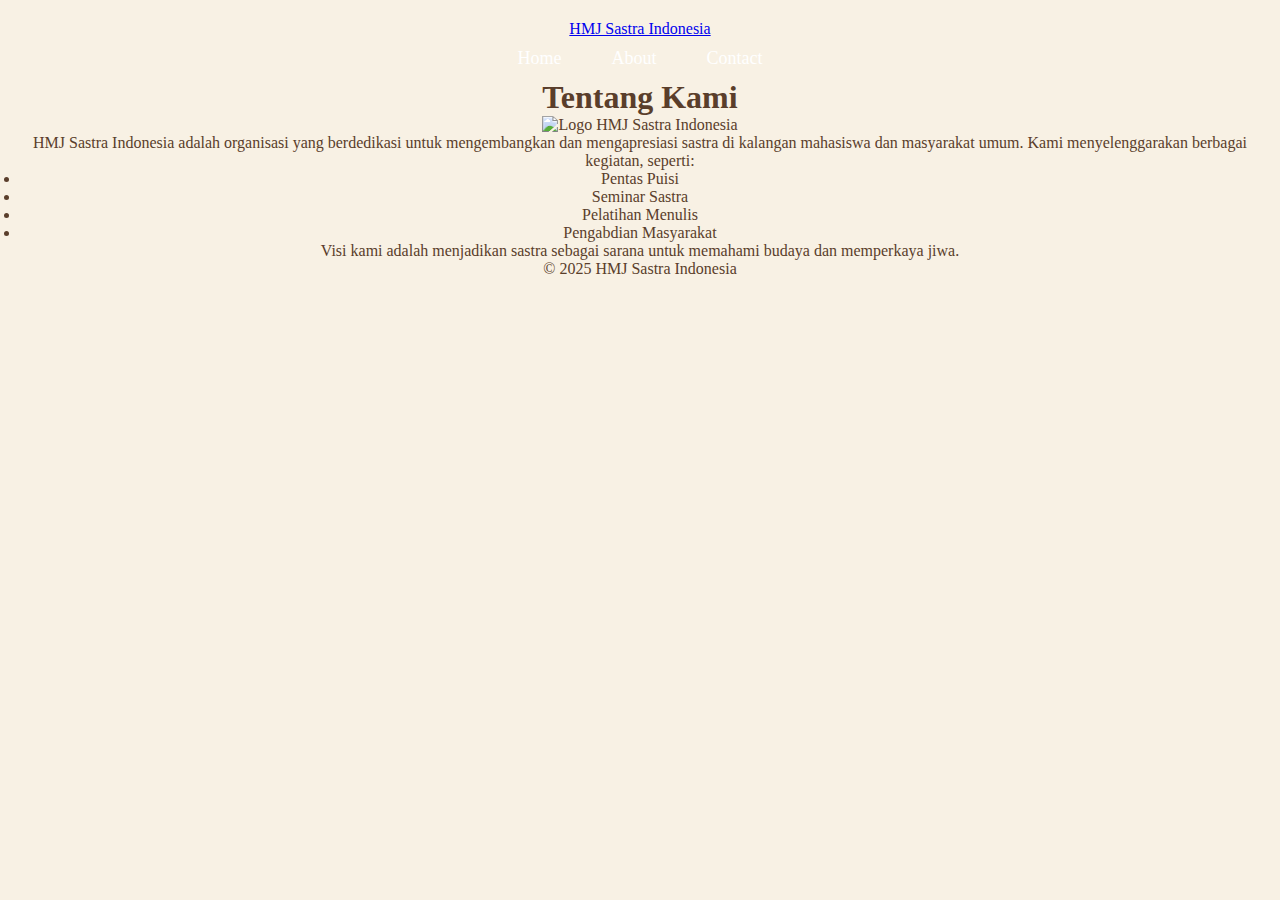
==== about.html @ 9f1cd97a "Update and rename dokumentasi.html to about.html" ====
<!DOCTYPE html>
<html lang="id">
<head>
    <meta charset="UTF-8">
    <meta name="viewport" content="width=device-width, initial-scale=1.0">
    <title>Tentang Kami - HMJ Sastra Indonesia</title>
    <link rel="stylesheet" href="styles.css">
</head>
<body>

    <!-- Navbar -->
    <nav class="navbar">
        <div class="logo">
            <a href="index.html">HMJ Sastra Indonesia</a>
        </div>
        <ul class="nav-links">
            <li><a href="index.html">Home</a></li>
            <li><a href="about.html">About</a></li>
            <li><a href="contact.html">Contact</a></li>
        </ul>
    </nav>

    <!-- About Section -->
    <section class="about-page">
        <h1 class="fade-in-left">Tentang Kami</h1>
        <div class="about-container">
            <div class="about-image fade-in-left">
                <img src="logo-hmj.png" alt="Logo HMJ Sastra Indonesia">
            </div>
            <div class="about-text fade-in-right">
                <p>HMJ Sastra Indonesia adalah organisasi yang berdedikasi untuk mengembangkan dan mengapresiasi sastra di kalangan mahasiswa dan masyarakat umum. Kami menyelenggarakan berbagai kegiatan, seperti:</p>
                <ul>
                    <li>Pentas Puisi</li>
                    <li>Seminar Sastra</li>
                    <li>Pelatihan Menulis</li>
                    <li>Pengabdian Masyarakat</li>
                </ul>
                <p>Visi kami adalah menjadikan sastra sebagai sarana untuk memahami budaya dan memperkaya jiwa.</p>
            </div>
        </div>
    </section>

    <!-- Footer -->
    <footer>
        <p>&copy; 2025 HMJ Sastra Indonesia</p>
    </footer>

    <script src="script.js"></script>

</body>
</html>
---- styles.css ----
/* RESET STYLE */
* {
    margin: 0;
    padding: 0;
    box-sizing: border-box;
    font-family: 'Georgia', serif;
}

/* BODY */
body {
    background-color: #f8f1e4; /* Warna krem lembut */
    color: #5a3e2b; /* Warna cokelat tua */
    text-align: center;
    padding: 20px;
}

/* HEADER */
header {
    background-color: #8b5e3c; /* Cokelat tua */
    padding: 15px;
    color: white;
    font-size: 22px;
    font-weight: bold;
}

nav ul {
    list-style: none;
    display: flex;
    justify-content: center;
    padding: 10px 0;
}

nav ul li {
    margin: 0 15px;
}

nav ul li a {
    color: white;
    text-decoration: none;
    font-size: 18px;
    padding: 5px 10px;
    transition: 0.3s;
}

nav ul li a:hover {
    background-color: #5a3e2b;
    border-radius: 5px;
}

/* BUKU ANIMASI */
.buku-container {
    display: flex;
    justify-content: center;
    align-items: center;
    height: 300px;
    perspective: 1000px;
    margin: 50px 0;
}

.buku {
    position: relative;
    width: 220px;
    height: 280px;
    transform-style: preserve-3d;
    animation: bukaBuku 2s ease-in-out forwards;
}

.halaman {
    position: absolute;
    width: 100%;
    height: 100%;
    background: #f4e1c1; /* Krem seperti kertas */
    border-radius: 5px;
    transform-origin: left;
    box-shadow: inset 0px 0px 5px rgba(0, 0, 0, 0.2);
}

.halaman-kanan {
    transform: rotateY(180deg);
    animation: halamanTerbuka 2s 0.5s ease-out forwards;
}

.cover {
    position: absolute;
    width: 100%;
    height: 100%;
    background: #8b5e3c; /* Cokelat tua */
    border-radius: 5px;
    color: white;
    text-align: center;
    line-height: 280px;
    font-weight: bold;
    font-size: 18px;
    box-shadow: 3px 3px 10px rgba(0, 0, 0, 0.3);
}

.cover-depan {
    transform-origin: left;
    transform: rotateY(0deg);
    animation: coverTerbuka 2s ease-out forwards;
}

.cover-belakang {
    background: #6b4226; /* Warna cokelat lebih gelap */
}

/* ANIMASI BUKU */
@keyframes bukaBuku {
    0% {
        transform: rotateY(0deg);
    }
    100% {
        transform: rotateY(-15deg);
    }
}

@keyframes halamanTerbuka {
    0% {
        transform: rotateY(180deg);
    }
    100% {
        transform: rotateY(0deg);
    }
}

@keyframes coverTerbuka {
    0% {
        transform: rotateY(0deg);
    }
    100% {
        transform: rotateY(-180deg);
    }
}

/* TOMBOL NAVIGASI */
.tombol-container {
    margin-top: 20px;
}

.tombol {
    display: inline-block;
    background-color: #5a3e2b;
    color: white;
    padding: 10px 20px;
    text-decoration: none;
    border-radius: 5px;
    font-size: 18px;
    margin: 10px;
    transition: 0.3s;
}

.tombol:hover {
    background-color: #8b5e3c;
}

/* KEANGGOTAAN */
.keanggotaan-container {
    text-align: center;
    padding: 20px;
}

.keanggotaan-container h2 {
    font-size: 24px;
    margin-bottom: 20px;
    color: #5a3e2b;
}

.anggota-grid {
    display: grid;
    grid-template-columns: repeat(auto-fit, minmax(200px, 1fr));
    gap: 20px;
    justify-items: center;
    padding: 20px;
}

.anggota {
    background: #fff;
    border-radius: 10px;
    padding: 15px;
    text-align: center;
    box-shadow: 2px 2px 10px rgba(0, 0, 0, 0.1);
    transition: 0.3s;
}

.anggota img {
    width: 100px;
    height: 100px;
    border-radius: 50%;
    object-fit: cover;
}

.anggota h3 {
    margin: 10px 0 5px;
    font-size: 18px;
    color: #5a3e2b;
}

.anggota p {
    font-size: 14px;
    color: #8b5e3c;
}

.anggota:hover {
    transform: scale(1.05);
    box-shadow: 3px 3px 15px rgba(0, 0, 0, 0.2);
}

/* KEGIATAN */
.kegiatan-container {
    text-align: center;
    padding: 40px 20px;
}

.kegiatan-container h2 {
    font-size: 24px;
    margin-bottom: 15px;
    color: #5a3e2b;
}

.kegiatan-container p {
    font-size: 16px;
    color: #8b5e3c;
    margin-bottom: 20px;
}

/* KALENDER */
.kalender-container {
    text-align: center;
    padding: 40px 20px;
}

.kalender-container h2 {
    font-size: 24px;
    margin-bottom: 20px;
    color: #5a3e2b;
}

.kalender {
    width: 80%;
    margin: 0 auto;
    border-collapse: collapse;
}

.kalender th, .kalender td {
    border: 1px solid #8b5e3c;
    padding: 10px;
    text-align: center;
}

.kalender th {
    background-color: #5a3e2b;
    color: white;
}

.kalender tr:nth-child(even) {
    background-color: #f5f0e1;
}

/* DOKUMENTASI KEGIATAN */
.dokumentasi-container {
    text-align: center;
    padding: 40px 20px;
}

.dokumentasi-container h2 {
    font-size: 24px;
    margin-bottom: 20px;
    color: #5a3e2b;
}

.kategori {
    margin-bottom: 40px;
}

.kategori h3 {
    font-size: 20px;
    margin-bottom: 10px;
    color: #8b5e3c;
}

.gallery {
    display: flex;
    justify-content: center;
    gap: 15px;
    flex-wrap: wrap;
}

.gallery img {
    width: 200px;
    height: 150px;
    object-fit: cover;
    border-radius: 10px;
    box-shadow: 2px 2px 10px rgba(0, 0, 0, 0.1);
    transition: transform 0.3s ease-in-out;
}

.gallery img:hover {
    transform: scale(1.1);
}

/* KONTAK */
.kontak-container {
    text-align: center;
    padding: 40px 20px;
}

.kontak-container h2 {
    font-size: 24px;
    margin-bottom: 10px;
    color: #5a3e2b;
}

.kontak-container p {
    font-size: 16px;
    color: #8b5e3c;
    margin-bottom: 20px;
}

/* Tombol Media Sosial */
.social-buttons {
    display: flex;
    justify-content: center;
    gap: 15px;
}

.social-buttons a img {
    width: 50px;
    height: 50px;
    transition: transform 0.3s ease-in-out;
}

.social-buttons a img:hover {
    transform: scale(1.1);
}

/* KONTAINER BUKU */
.book-container {
    display: flex;
    justify-content: center;
    align-items: center;
    height: 100vh;
    background-color: #f5f0e1;
}

/* BUKU */
.book {
    width: 200px;
    height: 260px;
    position: relative;
    perspective: 1000px;
}

/* HALAMAN BUKU */
.page {
    width: 100%;
    height: 100%;
    position: absolute;
    top: 0;
    left: 0;
    background: linear-gradient(to right, #8b5e3c, #e0c9a6);
    border-radius: 10px;
    transform-origin: left center;
}

/* HALAMAN KIRI */
.page-left {
    animation: openLeft 2s ease forwards;
}

/* HALAMAN KANAN */
.page-right {
    animation: openRight 2s ease forwards;
}

/* ANIMASI HALAMAN KIRI */
@keyframes openLeft {
    0% {
        transform: rotateY(0deg);
    }
    100% {
        transform: rotateY(-180deg);
    }
}

/* ANIMASI HALAMAN KANAN */
@keyframes openRight {
    0% {
        transform: rotateY(0deg);
    }
    100% {
        transform: rotateY(180deg);
    }
}
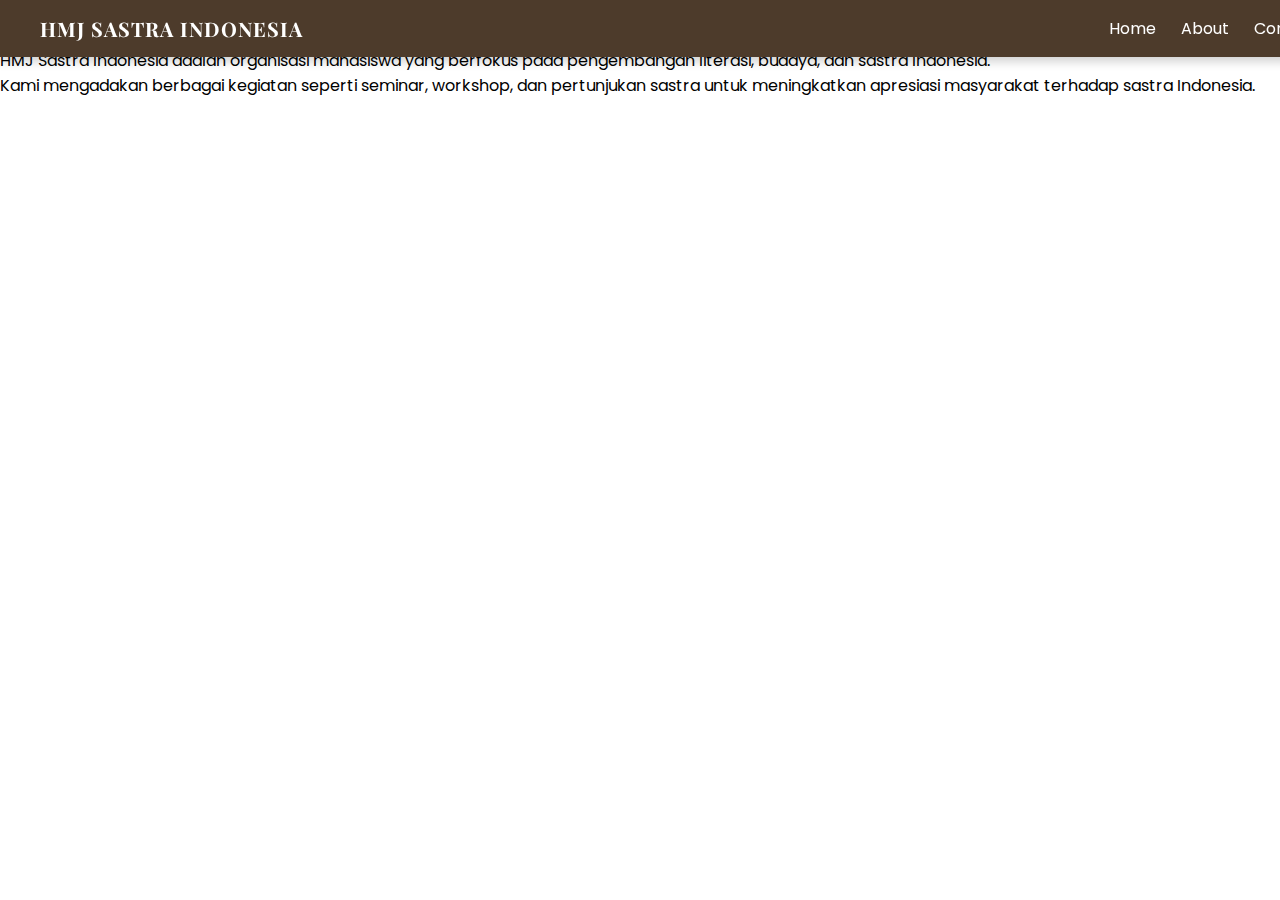
==== commit c8c7e0a7: "Update about.html" ====
--- a/about.html
+++ b/about.html
@@ -3,16 +3,15 @@
 <head>
     <meta charset="UTF-8">
     <meta name="viewport" content="width=device-width, initial-scale=1.0">
-    <title>Tentang Kami - HMJ Sastra Indonesia</title>
+    <title>About Us - HMJ Sastra Indonesia</title>
     <link rel="stylesheet" href="styles.css">
+    <script defer src="script.js"></script>
 </head>
 <body>
 
     <!-- Navbar -->
     <nav class="navbar">
-        <div class="logo">
-            <a href="index.html">HMJ Sastra Indonesia</a>
-        </div>
+        <div class="logo">HMJ Sastra Indonesia</div>
         <ul class="nav-links">
             <li><a href="index.html">Home</a></li>
             <li><a href="about.html">About</a></li>
@@ -21,31 +20,17 @@
     </nav>
 
     <!-- About Section -->
-    <section class="about-page">
-        <h1 class="fade-in-left">Tentang Kami</h1>
-        <div class="about-container">
-            <div class="about-image fade-in-left">
-                <img src="logo-hmj.png" alt="Logo HMJ Sastra Indonesia">
-            </div>
-            <div class="about-text fade-in-right">
-                <p>HMJ Sastra Indonesia adalah organisasi yang berdedikasi untuk mengembangkan dan mengapresiasi sastra di kalangan mahasiswa dan masyarakat umum. Kami menyelenggarakan berbagai kegiatan, seperti:</p>
-                <ul>
-                    <li>Pentas Puisi</li>
-                    <li>Seminar Sastra</li>
-                    <li>Pelatihan Menulis</li>
-                    <li>Pengabdian Masyarakat</li>
-                </ul>
-                <p>Visi kami adalah menjadikan sastra sebagai sarana untuk memahami budaya dan memperkaya jiwa.</p>
-            </div>
+    <section class="about">
+        <div class="container">
+            <h1 class="fade-in">Tentang Kami</h1>
+            <p class="slide-up">
+                HMJ Sastra Indonesia adalah organisasi mahasiswa yang berfokus pada pengembangan literasi, budaya, dan sastra Indonesia.
+            </p>
+            <p class="slide-up delay-2">
+                Kami mengadakan berbagai kegiatan seperti seminar, workshop, dan pertunjukan sastra untuk meningkatkan apresiasi masyarakat terhadap sastra Indonesia.
+            </p>
         </div>
     </section>
 
-    <!-- Footer -->
-    <footer>
-        <p>&copy; 2025 HMJ Sastra Indonesia</p>
-    </footer>
-
-    <script src="script.js"></script>
-
 </body>
 </html>
--- a/styles.css
+++ b/styles.css
@@ -1,393 +1,132 @@
-/* RESET STYLE */
-* {
+/* Import Google Font */
+@import url('https://fonts.googleapis.com/css2?family=Playfair+Display:wght@500&family=Poppins:wght@300;400;600&display=swap');
+
+/* Reset */
+body, h1, h2, h3, p, ul, li, a {
     margin: 0;
     padding: 0;
-    box-sizing: border-box;
-    font-family: 'Georgia', serif;
+    font-family: 'Poppins', sans-serif;
 }
 
-/* BODY */
-body {
-    background-color: #f8f1e4; /* Warna krem lembut */
-    color: #5a3e2b; /* Warna cokelat tua */
-    text-align: center;
-    padding: 20px;
+/* Navbar */
+.navbar {
+    display: flex;
+    justify-content: space-between;
+    align-items: center;
+    background-color: #4d3b2b;
+    padding: 15px 40px;
+    box-shadow: 0px 4px 10px rgba(0, 0, 0, 0.2);
+    position: fixed;
+    width: 100%;
+    top: 0;
+    z-index: 1000;
 }
 
-/* HEADER */
-header {
-    background-color: #8b5e3c; /* Cokelat tua */
-    padding: 15px;
+.logo {
     color: white;
-    font-size: 22px;
+    font-size: 20px;
     font-weight: bold;
+    font-family: 'Playfair Display', serif;
+    text-transform: uppercase;
+    letter-spacing: 1px;
 }
 
-nav ul {
+.nav-links {
     list-style: none;
     display: flex;
-    justify-content: center;
-    padding: 10px 0;
 }
 
-nav ul li {
-    margin: 0 15px;
+.nav-links li {
+    margin-left: 25px;
 }
 
-nav ul li a {
+.nav-links a {
     color: white;
     text-decoration: none;
-    font-size: 18px;
-    padding: 5px 10px;
-    transition: 0.3s;
+    font-size: 16px;
+    font-weight: 400;
+    transition: color 0.3s;
 }
 
-nav ul li a:hover {
-    background-color: #5a3e2b;
-    border-radius: 5px;
+.nav-links a:hover {
+    color: #f4c542;
 }
 
-/* BUKU ANIMASI */
-.buku-container {
+/* Hero Section */
+.hero {
     display: flex;
+    flex-direction: column;
+    align-items: center;
     justify-content: center;
-    align-items: center;
-    height: 300px;
-    perspective: 1000px;
-    margin: 50px 0;
+    height: 100vh;
+    text-align: center;
+    background: url('hero-image.jpg') no-repeat center center/cover;
+    color: white;
+    position: relative;
 }
 
-.buku {
-    position: relative;
-    width: 220px;
-    height: 280px;
-    transform-style: preserve-3d;
-    animation: bukaBuku 2s ease-in-out forwards;
-}
-
-.halaman {
-    position: absolute;
-    width: 100%;
-    height: 100%;
-    background: #f4e1c1; /* Krem seperti kertas */
-    border-radius: 5px;
-    transform-origin: left;
-    box-shadow: inset 0px 0px 5px rgba(0, 0, 0, 0.2);
-}
-
-.halaman-kanan {
-    transform: rotateY(180deg);
-    animation: halamanTerbuka 2s 0.5s ease-out forwards;
-}
-
-.cover {
-    position: absolute;
-    width: 100%;
-    height: 100%;
-    background: #8b5e3c; /* Cokelat tua */
-    border-radius: 5px;
-    color: white;
-    text-align: center;
-    line-height: 280px;
-    font-weight: bold;
-    font-size: 18px;
-    box-shadow: 3px 3px 10px rgba(0, 0, 0, 0.3);
-}
-
-.cover-depan {
-    transform-origin: left;
-    transform: rotateY(0deg);
-    animation: coverTerbuka 2s ease-out forwards;
-}
-
-.cover-belakang {
-    background: #6b4226; /* Warna cokelat lebih gelap */
-}
-
-/* ANIMASI BUKU */
-@keyframes bukaBuku {
-    0% {
-        transform: rotateY(0deg);
-    }
-    100% {
-        transform: rotateY(-15deg);
-    }
-}
-
-@keyframes halamanTerbuka {
-    0% {
-        transform: rotateY(180deg);
-    }
-    100% {
-        transform: rotateY(0deg);
-    }
-}
-
-@keyframes coverTerbuka {
-    0% {
-        transform: rotateY(0deg);
-    }
-    100% {
-        transform: rotateY(-180deg);
-    }
-}
-
-/* TOMBOL NAVIGASI */
-.tombol-container {
-    margin-top: 20px;
-}
-
-.tombol {
-    display: inline-block;
-    background-color: #5a3e2b;
-    color: white;
-    padding: 10px 20px;
-    text-decoration: none;
-    border-radius: 5px;
-    font-size: 18px;
-    margin: 10px;
-    transition: 0.3s;
-}
-
-.tombol:hover {
-    background-color: #8b5e3c;
-}
-
-/* KEANGGOTAAN */
-.keanggotaan-container {
-    text-align: center;
-    padding: 20px;
-}
-
-.keanggotaan-container h2 {
-    font-size: 24px;
-    margin-bottom: 20px;
-    color: #5a3e2b;
-}
-
-.anggota-grid {
-    display: grid;
-    grid-template-columns: repeat(auto-fit, minmax(200px, 1fr));
-    gap: 20px;
-    justify-items: center;
-    padding: 20px;
-}
-
-.anggota {
-    background: #fff;
-    border-radius: 10px;
-    padding: 15px;
-    text-align: center;
-    box-shadow: 2px 2px 10px rgba(0, 0, 0, 0.1);
-    transition: 0.3s;
-}
-
-.anggota img {
-    width: 100px;
-    height: 100px;
-    border-radius: 50%;
-    object-fit: cover;
-}
-
-.anggota h3 {
-    margin: 10px 0 5px;
-    font-size: 18px;
-    color: #5a3e2b;
-}
-
-.anggota p {
-    font-size: 14px;
-    color: #8b5e3c;
-}
-
-.anggota:hover {
-    transform: scale(1.05);
-    box-shadow: 3px 3px 15px rgba(0, 0, 0, 0.2);
-}
-
-/* KEGIATAN */
-.kegiatan-container {
-    text-align: center;
-    padding: 40px 20px;
-}
-
-.kegiatan-container h2 {
-    font-size: 24px;
-    margin-bottom: 15px;
-    color: #5a3e2b;
-}
-
-.kegiatan-container p {
-    font-size: 16px;
-    color: #8b5e3c;
-    margin-bottom: 20px;
-}
-
-/* KALENDER */
-.kalender-container {
-    text-align: center;
-    padding: 40px 20px;
-}
-
-.kalender-container h2 {
-    font-size: 24px;
-    margin-bottom: 20px;
-    color: #5a3e2b;
-}
-
-.kalender {
-    width: 80%;
-    margin: 0 auto;
-    border-collapse: collapse;
-}
-
-.kalender th, .kalender td {
-    border: 1px solid #8b5e3c;
-    padding: 10px;
-    text-align: center;
-}
-
-.kalender th {
-    background-color: #5a3e2b;
-    color: white;
-}
-
-.kalender tr:nth-child(even) {
-    background-color: #f5f0e1;
-}
-
-/* DOKUMENTASI KEGIATAN */
-.dokumentasi-container {
-    text-align: center;
-    padding: 40px 20px;
-}
-
-.dokumentasi-container h2 {
-    font-size: 24px;
-    margin-bottom: 20px;
-    color: #5a3e2b;
-}
-
-.kategori {
-    margin-bottom: 40px;
-}
-
-.kategori h3 {
-    font-size: 20px;
-    margin-bottom: 10px;
-    color: #8b5e3c;
-}
-
-.gallery {
-    display: flex;
-    justify-content: center;
-    gap: 15px;
-    flex-wrap: wrap;
-}
-
-.gallery img {
-    width: 200px;
-    height: 150px;
-    object-fit: cover;
-    border-radius: 10px;
-    box-shadow: 2px 2px 10px rgba(0, 0, 0, 0.1);
-    transition: transform 0.3s ease-in-out;
-}
-
-.gallery img:hover {
-    transform: scale(1.1);
-}
-
-/* KONTAK */
-.kontak-container {
-    text-align: center;
-    padding: 40px 20px;
-}
-
-.kontak-container h2 {
-    font-size: 24px;
-    margin-bottom: 10px;
-    color: #5a3e2b;
-}
-
-.kontak-container p {
-    font-size: 16px;
-    color: #8b5e3c;
-    margin-bottom: 20px;
-}
-
-/* Tombol Media Sosial */
-.social-buttons {
-    display: flex;
-    justify-content: center;
-    gap: 15px;
-}
-
-.social-buttons a img {
-    width: 50px;
-    height: 50px;
-    transition: transform 0.3s ease-in-out;
-}
-
-.social-buttons a img:hover {
-    transform: scale(1.1);
-}
-
-/* KONTAINER BUKU */
-.book-container {
-    display: flex;
-    justify-content: center;
-    align-items: center;
-    height: 100vh;
-    background-color: #f5f0e1;
-}
-
-/* BUKU */
-.book {
-    width: 200px;
-    height: 260px;
-    position: relative;
-    perspective: 1000px;
-}
-
-/* HALAMAN BUKU */
-.page {
-    width: 100%;
-    height: 100%;
+.hero::before {
+    content: "";
     position: absolute;
     top: 0;
     left: 0;
-    background: linear-gradient(to right, #8b5e3c, #e0c9a6);
-    border-radius: 10px;
-    transform-origin: left center;
+    width: 100%;
+    height: 100%;
+    background: rgba(0, 0, 0, 0.5);
 }
 
-/* HALAMAN KIRI */
-.page-left {
-    animation: openLeft 2s ease forwards;
+.hero h1 {
+    font-size: 42px;
+    font-weight: 600;
+    z-index: 10;
+    position: relative;
 }
 
-/* HALAMAN KANAN */
-.page-right {
-    animation: openRight 2s ease forwards;
+.explore-btn {
+    margin-top: 20px;
+    padding: 14px 24px;
+    font-size: 18px;
+    font-weight: bold;
+    background: linear-gradient(135deg, #f4c542, #e5b731);
+    color: #333;
+    border: none;
+    cursor: pointer;
+    border-radius: 30px;
+    box-shadow: 0px 4px 8px rgba(0, 0, 0, 0.2);
+    transition: all 0.3s;
+    z-index: 10;
+    position: relative;
 }
 
-/* ANIMASI HALAMAN KIRI */
-@keyframes openLeft {
-    0% {
-        transform: rotateY(0deg);
+.explore-btn:hover {
+    background: linear-gradient(135deg, #e5b731, #d4a621);
+    transform: scale(1.05);
+    box-shadow: 0px 6px 12px rgba(0, 0, 0, 0.3);
+}
+
+/* Responsive */
+@media (max-width: 768px) {
+    .navbar {
+        flex-direction: column;
+        text-align: center;
+        padding: 15px;
     }
-    100% {
-        transform: rotateY(-180deg);
+
+    .nav-links {
+        margin-top: 10px;
+    }
+
+    .nav-links li {
+        margin-left: 0;
+        margin-bottom: 10px;
+    }
+
+    .hero h1 {
+        font-size: 32px;
+    }
+
+    .explore-btn {
+        font-size: 16px;
+        padding: 12px 20px;
     }
 }
-
-/* ANIMASI HALAMAN KANAN */
-@keyframes openRight {
-    0% {
-        transform: rotateY(0deg);
-    }
-    100% {
-        transform: rotateY(180deg);
-    }
-}
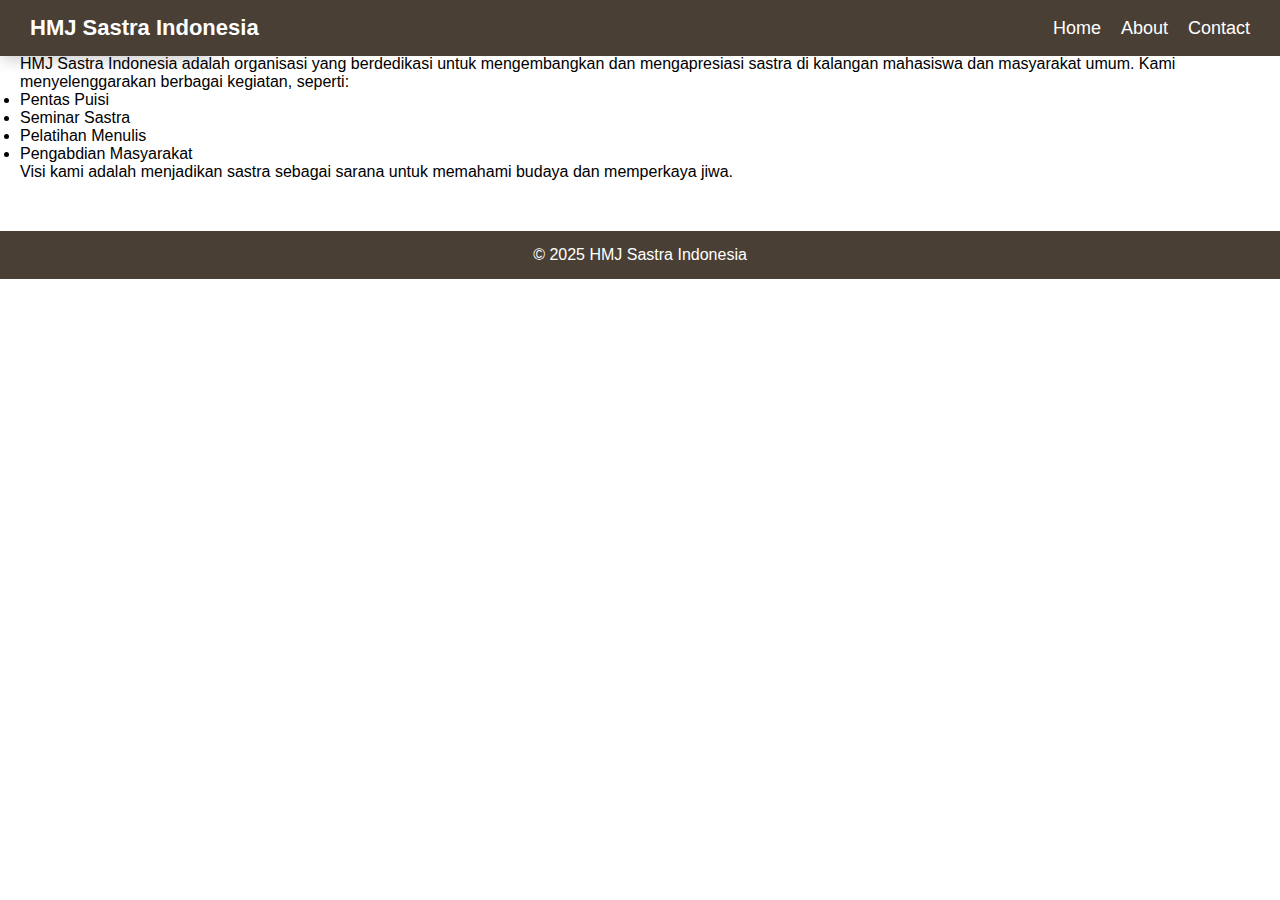
==== commit 872cbe3b: "Update about.html" ====
--- a/about.html
+++ b/about.html
@@ -3,15 +3,16 @@
 <head>
     <meta charset="UTF-8">
     <meta name="viewport" content="width=device-width, initial-scale=1.0">
-    <title>About Us - HMJ Sastra Indonesia</title>
+    <title>Tentang Kami - HMJ Sastra Indonesia</title>
     <link rel="stylesheet" href="styles.css">
-    <script defer src="script.js"></script>
 </head>
 <body>
 
     <!-- Navbar -->
     <nav class="navbar">
-        <div class="logo">HMJ Sastra Indonesia</div>
+        <div class="logo">
+            <a href="index.html">HMJ Sastra Indonesia</a>
+        </div>
         <ul class="nav-links">
             <li><a href="index.html">Home</a></li>
             <li><a href="about.html">About</a></li>
@@ -20,17 +21,31 @@
     </nav>
 
     <!-- About Section -->
-    <section class="about">
-        <div class="container">
-            <h1 class="fade-in">Tentang Kami</h1>
-            <p class="slide-up">
-                HMJ Sastra Indonesia adalah organisasi mahasiswa yang berfokus pada pengembangan literasi, budaya, dan sastra Indonesia.
-            </p>
-            <p class="slide-up delay-2">
-                Kami mengadakan berbagai kegiatan seperti seminar, workshop, dan pertunjukan sastra untuk meningkatkan apresiasi masyarakat terhadap sastra Indonesia.
-            </p>
+    <section class="about-page">
+        <h1 class="fade-in-left">Tentang Kami</h1>
+        <div class="about-container">
+            <div class="about-image fade-in-left">
+                <img src="logo-hmj.png" alt="Logo HMJ Sastra Indonesia">
+            </div>
+            <div class="about-text fade-in-right">
+                <p>HMJ Sastra Indonesia adalah organisasi yang berdedikasi untuk mengembangkan dan mengapresiasi sastra di kalangan mahasiswa dan masyarakat umum. Kami menyelenggarakan berbagai kegiatan, seperti:</p>
+                <ul>
+                    <li>Pentas Puisi</li>
+                    <li>Seminar Sastra</li>
+                    <li>Pelatihan Menulis</li>
+                    <li>Pengabdian Masyarakat</li>
+                </ul>
+                <p>Visi kami adalah menjadikan sastra sebagai sarana untuk memahami budaya dan memperkaya jiwa.</p>
+            </div>
         </div>
     </section>
 
+    <!-- Footer -->
+    <footer>
+        <p>&copy; 2025 HMJ Sastra Indonesia</p>
+    </footer>
+
+    <script src="script.js"></script>
+
 </body>
 </html>
--- a/styles.css
+++ b/styles.css
@@ -1,132 +1,279 @@
-/* Import Google Font */
-@import url('https://fonts.googleapis.com/css2?family=Playfair+Display:wght@500&family=Poppins:wght@300;400;600&display=swap');
-
-/* Reset */
-body, h1, h2, h3, p, ul, li, a {
+/* ========== Global Styles ========== */
+* {
     margin: 0;
     padding: 0;
-    font-family: 'Poppins', sans-serif;
-}
-
-/* Navbar */
+    box-sizing: border-box;
+    font-family: 'Arial', sans-serif;
+}
+
+body {
+    opacity: 0;
+    transition: opacity 0.5s ease-in-out;
+}
+
+body.show {
+    opacity: 1;
+}
+
+a {
+    text-decoration: none;
+}
+
+/* ========== Navbar Styles ========== */
 .navbar {
     display: flex;
     justify-content: space-between;
     align-items: center;
-    background-color: #4d3b2b;
-    padding: 15px 40px;
-    box-shadow: 0px 4px 10px rgba(0, 0, 0, 0.2);
+    background: #4a3f35;
+    padding: 15px 30px;
     position: fixed;
-    width: 100%;
     top: 0;
+    width: 100%;
     z-index: 1000;
-}
-
-.logo {
-    color: white;
-    font-size: 20px;
+    transition: background 0.3s;
+}
+
+.navbar .logo a {
+    color: white;
+    font-size: 22px;
     font-weight: bold;
-    font-family: 'Playfair Display', serif;
-    text-transform: uppercase;
-    letter-spacing: 1px;
 }
 
 .nav-links {
     list-style: none;
     display: flex;
+    gap: 20px;
 }
 
 .nav-links li {
-    margin-left: 25px;
+    display: inline;
 }
 
 .nav-links a {
     color: white;
-    text-decoration: none;
-    font-size: 16px;
-    font-weight: 400;
+    font-size: 18px;
     transition: color 0.3s;
 }
 
 .nav-links a:hover {
-    color: #f4c542;
-}
-
-/* Hero Section */
-.hero {
-    display: flex;
-    flex-direction: column;
-    align-items: center;
-    justify-content: center;
-    height: 100vh;
-    text-align: center;
-    background: url('hero-image.jpg') no-repeat center center/cover;
-    color: white;
+    color: #f4d03f;
+}
+
+/* Efek Hover dengan Animasi Garis Bawah */
+.nav-links a {
     position: relative;
 }
 
-.hero::before {
+.nav-links a::after {
     content: "";
     position: absolute;
-    top: 0;
+    width: 0%;
+    height: 2px;
+    background: #f4d03f;
+    left: 50%;
+    bottom: -5px;
+    transition: width 0.3s, left 0.3s;
+}
+
+.nav-links a:hover::after {
+    width: 100%;
     left: 0;
-    width: 100%;
-    height: 100%;
-    background: rgba(0, 0, 0, 0.5);
+}
+
+/* ========== Hero Section (Header) ========== */
+.hero {
+    position: relative;
+    width: 100%;
+    height: 100vh;
+    color: white;
+    display: flex;
+    align-items: center;
+    justify-content: center;
+    text-align: center;
+    overflow: hidden;
+}
+
+.hero-content {
+    z-index: 2;
 }
 
 .hero h1 {
     font-size: 42px;
-    font-weight: 600;
-    z-index: 10;
-    position: relative;
+}
+
+.hero p {
+    font-size: 18px;
+    margin-top: 10px;
 }
 
 .explore-btn {
-    margin-top: 20px;
-    padding: 14px 24px;
-    font-size: 18px;
-    font-weight: bold;
-    background: linear-gradient(135deg, #f4c542, #e5b731);
+    display: inline-block;
+    margin-top: 15px;
+    padding: 10px 20px;
+    background: #f4d03f;
+    color: #4a3f35;
+    font-size: 18px;
+    border-radius: 5px;
+    transition: background 0.3s ease;
+}
+
+.explore-btn:hover {
+    background: #e5c02d;
+}
+
+/* Hero Background Slider */
+.hero-slider {
+    position: absolute;
+    width: 100%;
+    height: 100%;
+    display: flex;
+    animation: slide 10s infinite linear;
+}
+
+.hero-slider img {
+    width: 100%;
+    height: 100%;
+    object-fit: cover;
+}
+
+/* Animasi Slider */
+@keyframes slide {
+    0% { transform: translateX(0); }
+    33% { transform: translateX(-100%); }
+    66% { transform: translateX(-200%); }
+    100% { transform: translateX(0); }
+}
+
+/* ========== About Section ========== */
+.about {
+    display: flex;
+    align-items: center;
+    padding: 50px;
+}
+
+.about-image img {
+    width: 200px;
+    height: auto;
+    border-radius: 10px;
+    box-shadow: 0 5px 15px rgba(0, 0, 0, 0.2);
+}
+
+.about-text {
+    margin-left: 20px;
+}
+
+.about-text h2 {
+    font-size: 24px;
+    color: #4a3f35;
+}
+
+/* ========== Contact Section ========== */
+.contact {
+    text-align: center;
+    padding: 50px;
+}
+
+.contact h2 {
+    font-size: 24px;
+    color: #4a3f35;
+}
+
+.contact-container {
+    display: flex;
+    align-items: center;
+    justify-content: center;
+    gap: 30px;
+    padding: 30px;
+}
+
+.contact-info img {
+    width: 300px;
+    height: auto;
+    border-radius: 10px;
+}
+
+.contact-details {
+    max-width: 400px;
+}
+
+.contact-details p {
+    font-size: 18px;
     color: #333;
-    border: none;
-    cursor: pointer;
-    border-radius: 30px;
-    box-shadow: 0px 4px 8px rgba(0, 0, 0, 0.2);
-    transition: all 0.3s;
-    z-index: 10;
-    position: relative;
-}
-
-.explore-btn:hover {
-    background: linear-gradient(135deg, #e5b731, #d4a621);
-    transform: scale(1.05);
-    box-shadow: 0px 6px 12px rgba(0, 0, 0, 0.3);
-}
-
-/* Responsive */
-@media (max-width: 768px) {
-    .navbar {
-        flex-direction: column;
-        text-align: center;
-        padding: 15px;
-    }
-
-    .nav-links {
-        margin-top: 10px;
-    }
-
-    .nav-links li {
-        margin-left: 0;
-        margin-bottom: 10px;
-    }
-
-    .hero h1 {
-        font-size: 32px;
-    }
-
-    .explore-btn {
-        font-size: 16px;
-        padding: 12px 20px;
-    }
-}
+    line-height: 1.6;
+}
+
+.contact-details a {
+    color: brown;
+}
+
+.contact-details a:hover {
+    text-decoration: underline;
+}
+
+/* ========== Social Media ========== */
+.social-media {
+    text-align: center;
+    margin-top: 30px;
+}
+
+.social-media h2 {
+    font-size: 22px;
+    color: #4a3f35;
+}
+
+.social-icons {
+    display: flex;
+    justify-content: center;
+    gap: 20px;
+}
+
+.social-icons img {
+    width: 50px;
+    transition: transform 0.3s ease, filter 0.3s ease;
+    filter: grayscale(100%);
+}
+
+.social-icons a:hover img {
+    transform: scale(1.2);
+    filter: grayscale(0%);
+}
+
+/* Efek Getaran */
+@keyframes shake {
+    0% { transform: rotate(0); }
+    25% { transform: rotate(-5deg); }
+    50% { transform: rotate(5deg); }
+    75% { transform: rotate(-5deg); }
+    100% { transform: rotate(0); }
+}
+
+.social-icons a:hover img {
+    animation: shake 0.3s ease-in-out;
+}
+
+/* ========== Animasi Masuk ========== */
+.fade-in-left {
+    opacity: 0;
+    transform: translateX(-50px);
+    transition: opacity 1s ease, transform 1s ease;
+}
+
+.fade-in-right {
+    opacity: 0;
+    transform: translateX(50px);
+    transition: opacity 1s ease, transform 1s ease;
+}
+
+.show {
+    opacity: 1;
+    transform: translateX(0);
+}
+
+/* ========== Footer ========== */
+footer {
+    text-align: center;
+    background: #4a3f35;
+    color: white;
+    padding: 15px;
+    margin-top: 50px;
+}
